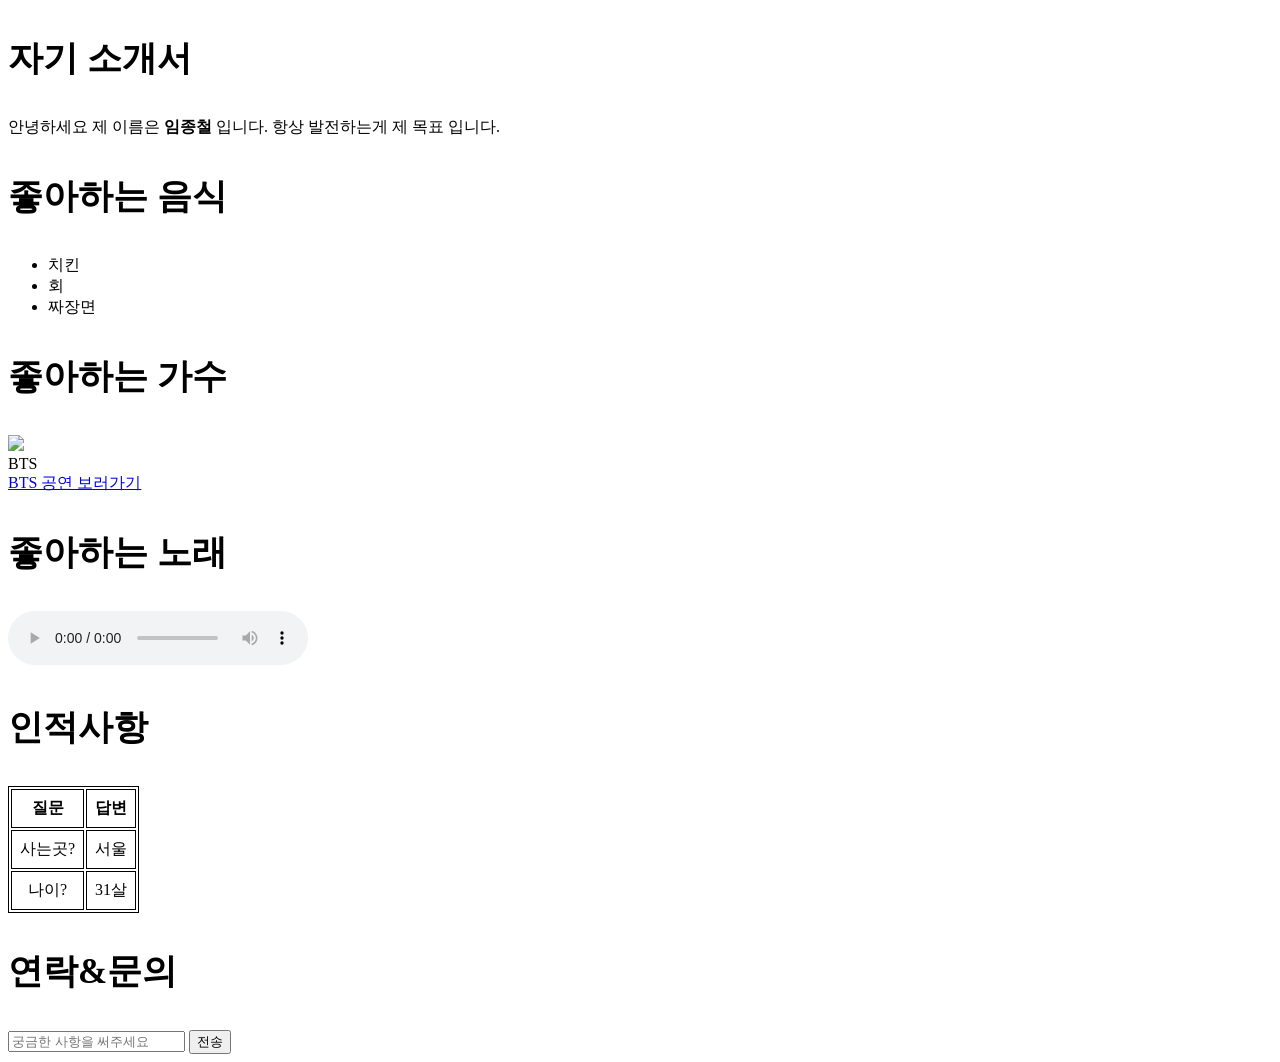
==== index.html @ f2fe56e4 "Rename test.html to index.html" ====
<!DOCTYPE html>
<html lang="en">
<head>
    <meta charset="UTF-8">
    <meta name="viewport" content="width=device-width, initial-scale=1.0">
    <title>Document</title>
    <link rel="stylesheet" href="test.css">
</head>
<body>
    <p style="font-weight: bold; font-size: 35px;">자기 소개서</p>
    <p >안녕하세요 제 이름은 <strong>임종철</strong> 입니다. 항상 발전하는게 제 목표 입니다.</p>
    <p style="font-weight: bold; font-size: 35px;">좋아하는 음식</p>
        <ul>
            <li>치킨</li>
            <li>회</li>
            <li>짜장면</li>
        </ul>    
    <p style="font-weight: bold; font-size: 35px;">좋아하는 가수</p>
    <img src="https://search.pstatic.net/common/?src=http%3A%2F%2Fblogfiles.naver.net%2FMjAyNjAxMjZfMTM3%2FMDAxNzY5NDI4Njg4MDkz.q8gTpJKmLAPJM9-gQLo5-qsFF7aMKlmbQ2u3FZ5qiN8g.VbDwGGgiAwkaR36KK0MKBdWdzOpYHt_O2tv111TIBgcg.JPEG%2F5.jpg&type=sc960_832">
    <div>BTS</div>
    <a href="https://www.youtube.com/watch?v=U0gaYpGfKRo">BTS 공연 보러가기</a>
    <p style="font-weight: bold; font-size: 35px;">좋아하는 노래</p>
    <audio src="C:\Project\html,css project\ready.mp3" controls></audio>
    <p style="font-weight: bold; font-size: 35px;">인적사항</p>
    <table>
    <tr>
      <th>질문</th>
      <th>답변</th>
    </tr>
    <tr>
      <td>사는곳?</td>
      <td>서울</td>
    </tr>
    <tr>
      <td>나이?</td>
      <td>31살</td>
    </tr>
</table>
    <p style="font-weight: bold; font-size: 35px;"> 연락&문의</p>
    <input type="text" placeholder="궁금한 사항을 써주세요"/>
    <button>전송</button>
</body>
</html>
---- test.css ----
table {
  border: 1px solid black;    /* 겉 큰 테두리 */
  
}

th, td {
  border: 1px solid black;
  padding: 8px;
  text-align: center;
}
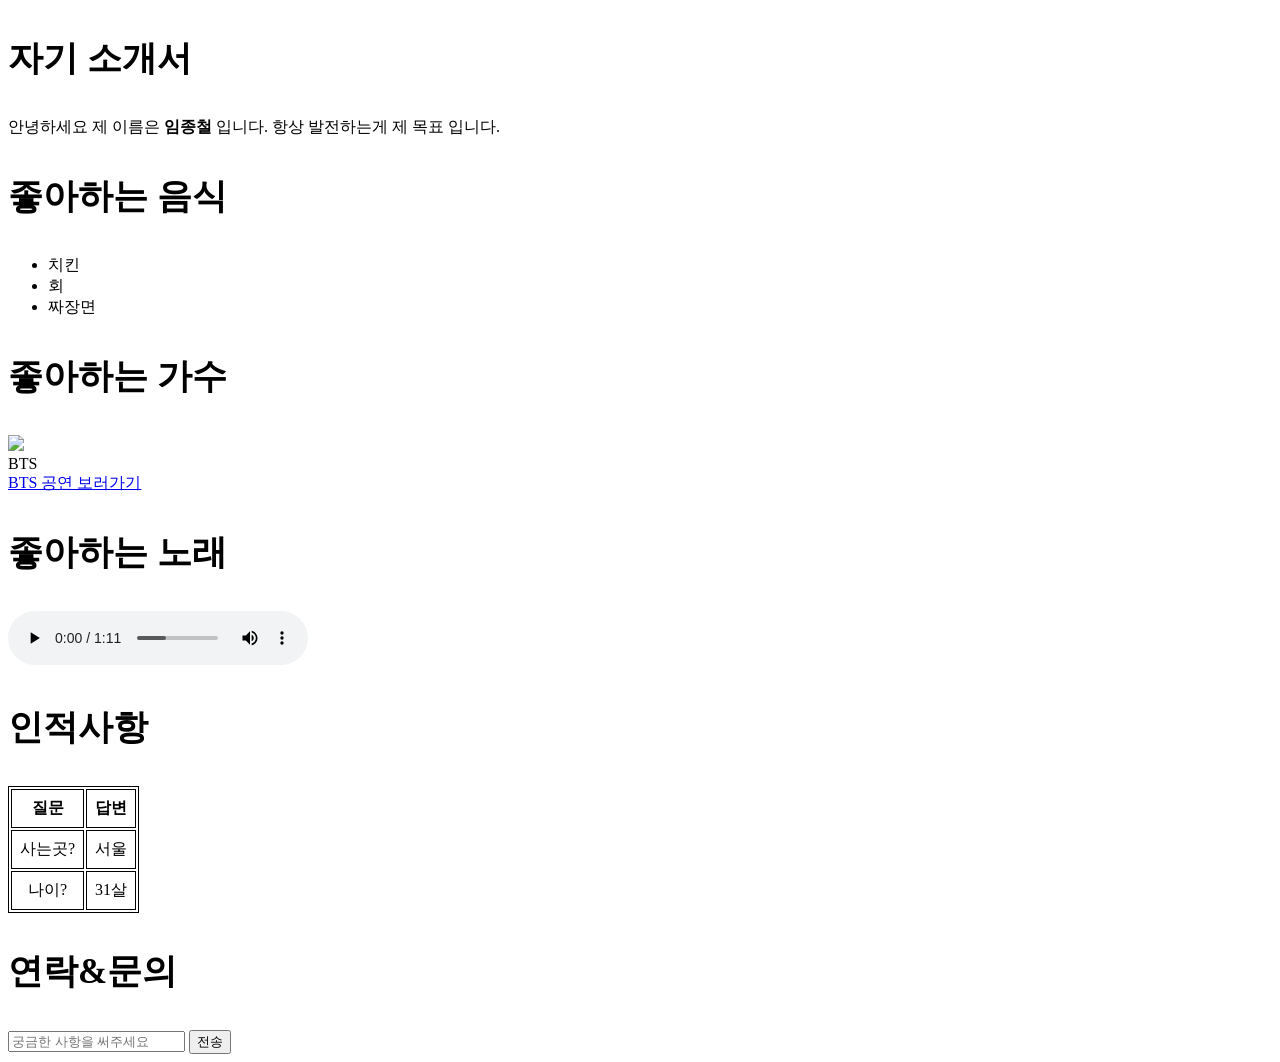
==== commit 95497eae: "오디오 경로 수정" ====
--- a/index.html
+++ b/index.html
@@ -4,7 +4,7 @@
     <meta charset="UTF-8">
     <meta name="viewport" content="width=device-width, initial-scale=1.0">
     <title>Document</title>
-    <link rel="stylesheet" href="test.css">
+    <link rel="stylesheet" href="index.css">
 </head>
 <body>
     <p style="font-weight: bold; font-size: 35px;">자기 소개서</p>
@@ -20,7 +20,7 @@
     <div>BTS</div>
     <a href="https://www.youtube.com/watch?v=U0gaYpGfKRo">BTS 공연 보러가기</a>
     <p style="font-weight: bold; font-size: 35px;">좋아하는 노래</p>
-    <audio src="C:\Project\html,css project\ready.mp3" controls></audio>
+    <audio src="./ready.mp3" controls></audio>
     <p style="font-weight: bold; font-size: 35px;">인적사항</p>
     <table>
     <tr>
--- a/index.css
+++ b/index.css
@@ -0,0 +1,10 @@
+table {
+  border: 1px solid black;    /* 겉 큰 테두리 */
+  
+}
+
+th, td {
+  border: 1px solid black;
+  padding: 8px;
+  text-align: center;
+}
